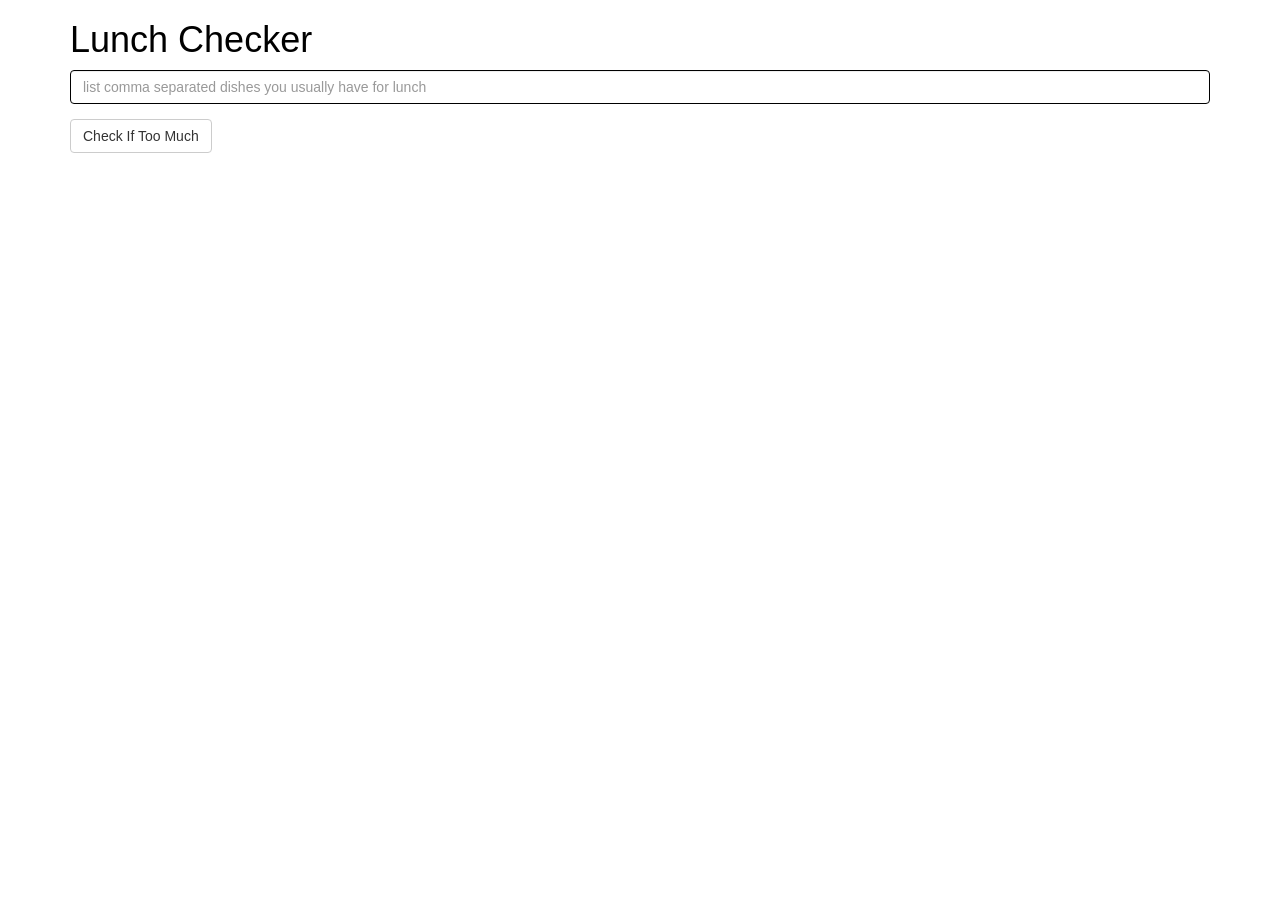
==== mod1-solution/index.html @ 52ef5808 "solution mod1" ====
<!DOCTYPE html>
<html lang="en">
  <head>
    <title>Lunch Checker</title>
    <meta name="viewport" content="width=device-width, initial-scale=1" />
    <link rel="stylesheet" href="styles/bootstrap.min.css" />
    <link rel="stylesheet" href="styles/styles.css" />
    <style>
      .message {
        font-size: 1.3em;
        font-weight: bold;
      }
    </style>
  </head>
  <body ng-app="LunchCheck">
    <div class="container" ng-controller="LunchCheckController">
      <h1>Lunch Checker</h1>

      <div class="form-group">
        <input
          id="lunch-menu"
          type="text"
          placeholder="list comma separated dishes you usually have for lunch"
          class="form-control"
          ng-model="input"
          ng-style="{'border-color': message === 'Enjoy!' ? 'green' : message === 'Too much!' ? 'green' : message === 'Please enter data first' ? 'red' : 'black'}"
        />
      </div>
      <div class="form-group">
        <button class="btn btn-default" ng-click="checkInput()">
          Check If Too Much
        </button>
      </div>
      <div 
        class="form-group message"
        ng-style="{'color': message === 'Enjoy!' ? 'green' : message === 'Too much!' ? 'green' : message === 'Please enter data first' ? 'red' : 'black'}"
      >
        {{message}}
      </div>
    </div>
    <script src="angular.min.js"></script>
    <script src="app.js"></script>
  </body>
</html>
---- mod1-solution/styles/styles.css ----
div {
  color: black;
}

input {
  border-color: black;
}
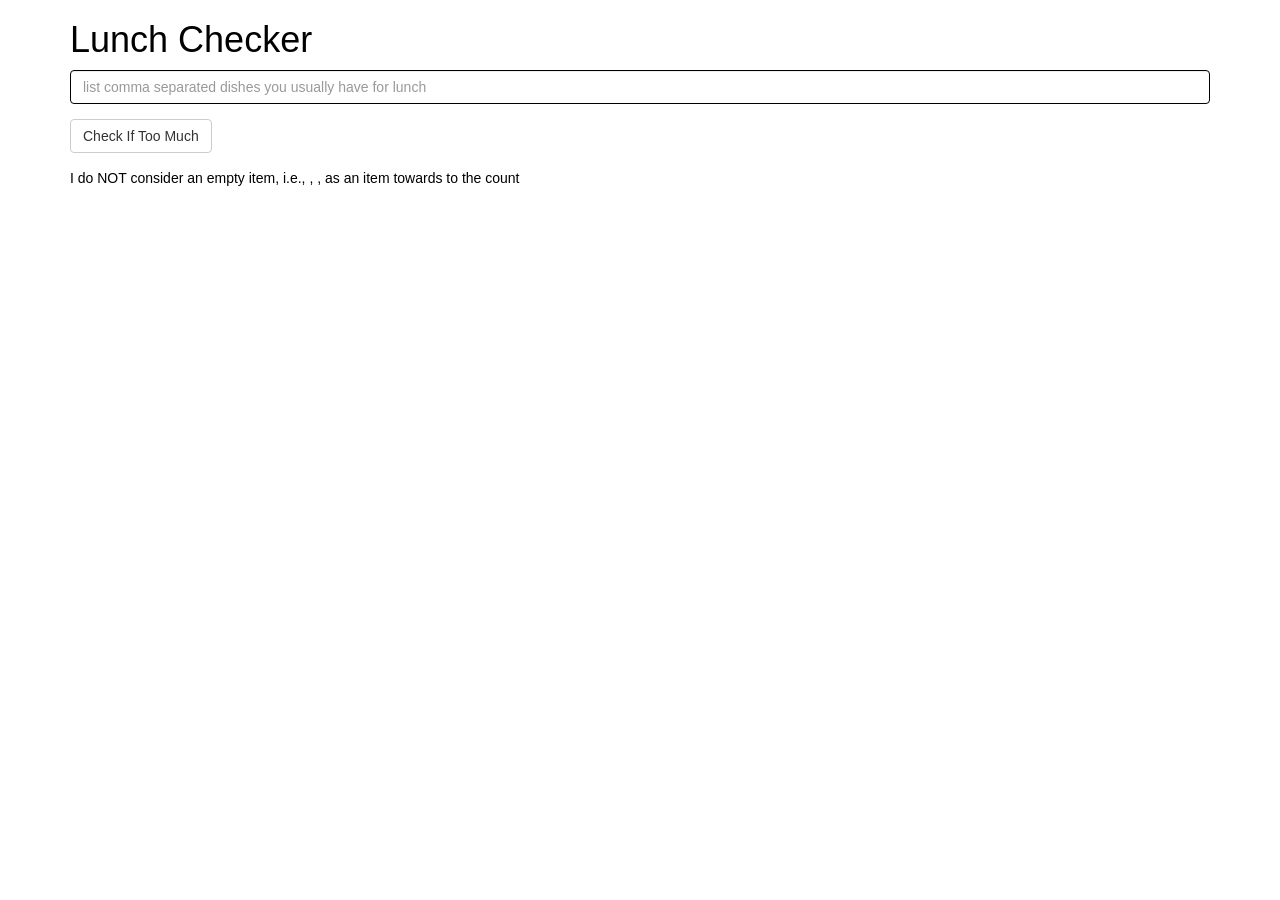
==== commit 0f0cae0b: "Add comment" ====
--- a/mod1-solution/index.html
+++ b/mod1-solution/index.html
@@ -31,13 +31,18 @@
           Check If Too Much
         </button>
       </div>
-      <div 
+      <div
         class="form-group message"
         ng-style="{'color': message === 'Enjoy!' ? 'green' : message === 'Too much!' ? 'green' : message === 'Please enter data first' ? 'red' : 'black'}"
       >
         {{message}}
       </div>
+      <p>
+        I do NOT consider an empty item, i.e., , , as an item towards to the
+        count
+      </p>
     </div>
+
     <script src="angular.min.js"></script>
     <script src="app.js"></script>
   </body>
